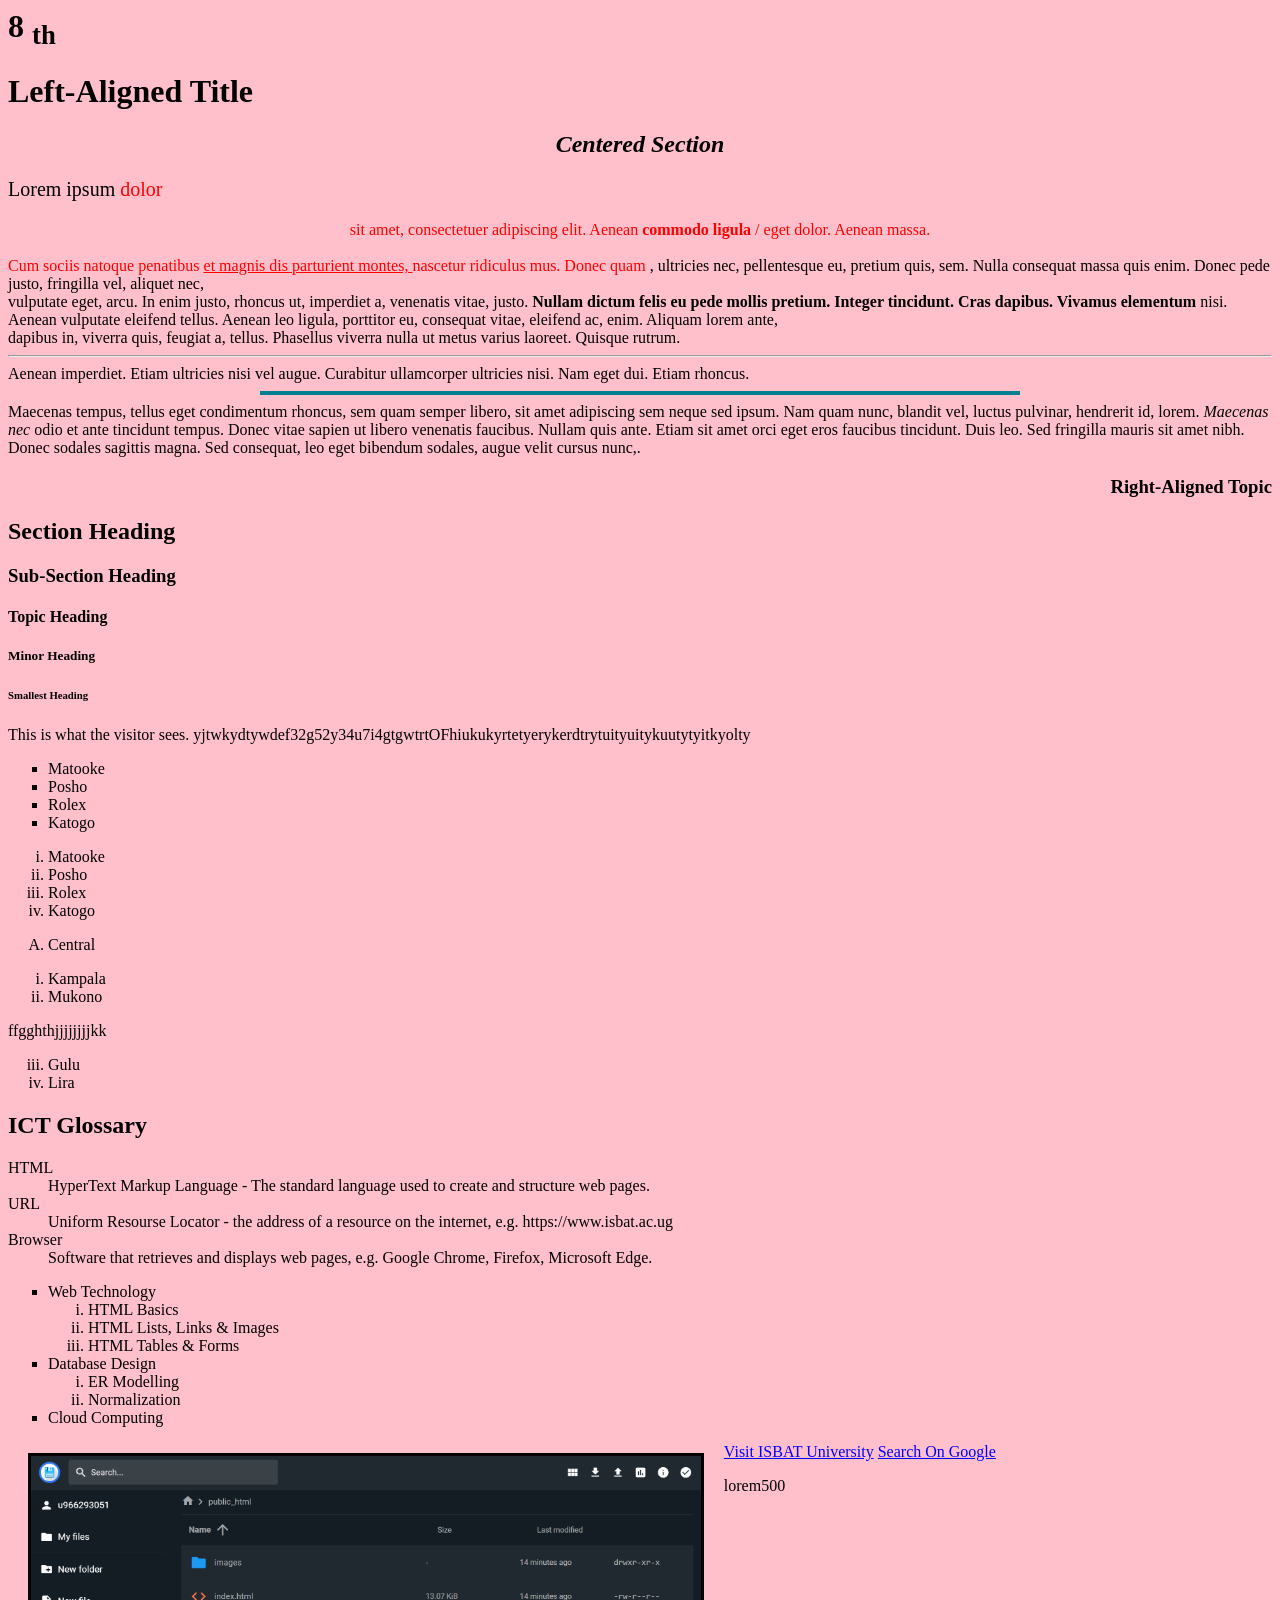
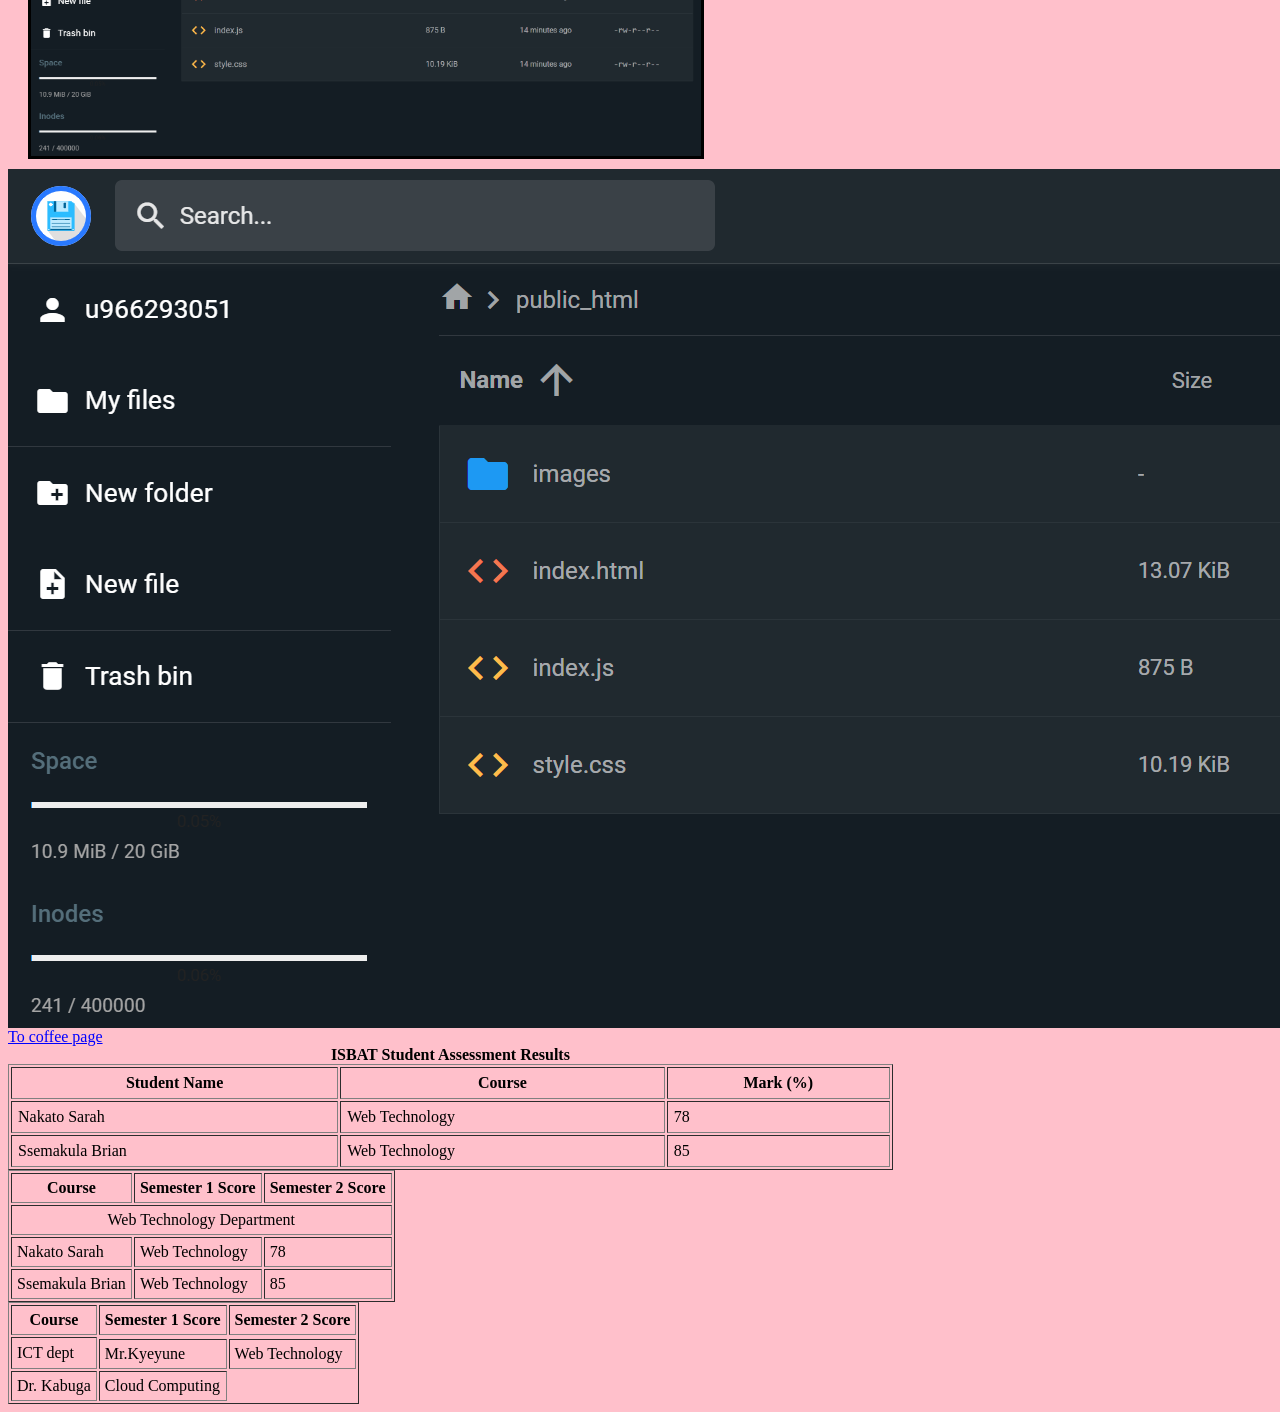
==== index.html @ 9a98d643 "first commit" ====
<HTML>
    <head>
        <TItle>Page Title Goes Here</TItle>
    </head>
    <body bgcolor="pink"
    text=#000000
    link="#0000FF"
    vlink="#800080"
    alink="#ff0000"
    background="assets\Screenshot 2026-10-08 124543.pn">
        <!--Your visual content goes here-->
     <h1>8 <sub>th</sub> </h1>
     <h1 align="left"> <b>Left-Aligned</b> Title</h1>
     <h2 align="center"> <i> Centered Section </i></h2>
     <p style="font-size: +20;">Lorem ipsum <font color= red> dolor <div align="center" >sit amet, consectetuer adipiscing elit. Aenean <b>commodo ligula </b>/ eget dolor. Aenean massa. </div> <br> Cum sociis natoque penatibus <u> et magnis dis parturient montes, </u> nascetur ridiculus mus. Donec quam </font>, ultricies nec, pellentesque eu, pretium quis, sem. Nulla consequat massa quis enim. Donec pede justo, fringilla vel, aliquet nec, <br>vulputate eget, arcu. In enim justo, rhoncus ut, imperdiet a, venenatis vitae, justo. <strong>Nullam dictum felis eu pede mollis pretium. Integer tincidunt. Cras dapibus. Vivamus elementum </strong> nisi. <br> Aenean vulputate eleifend tellus. Aenean leo ligula, porttitor eu, consequat vitae, eleifend ac, enim. Aliquam lorem ante,<br> dapibus in, viverra quis, feugiat a, tellus. Phasellus viverra nulla ut metus varius laoreet. Quisque rutrum. <hr> Aenean imperdiet. Etiam ultricies nisi vel augue. Curabitur ullamcorper ultricies nisi. Nam eget dui. Etiam rhoncus. <hr size="4" width="60%" align="center" color="#028090">Maecenas tempus, tellus eget condimentum rhoncus, sem quam semper libero, sit amet adipiscing sem neque sed ipsum. Nam quam nunc, blandit vel, luctus pulvinar, hendrerit id, lorem. <em> Maecenas nec </em> odio et ante tincidunt tempus. Donec vitae sapien ut libero venenatis faucibus. Nullam quis ante. Etiam sit amet orci eget eros faucibus tincidunt. Duis leo. Sed fringilla mauris sit amet nibh. Donec sodales sagittis magna. Sed consequat, leo eget bibendum sodales, augue velit cursus nunc,</font>.</p>
     <h3 align="right">Right-Aligned Topic</h3>
     <h2>Section Heading</h2>
     <h3>Sub-Section Heading</h3>
     <h4>Topic Heading</h4>
     <h5>Minor Heading</h5>
     <h6>Smallest Heading</h6>
        This is what the visitor sees. yjtwkydtywdef32g52y34u7i4gtgwtrtOFhiukukyrtetyerykerdtrytuityuitykuutytyitkyolty
        <ul type="square">
            <li>Matooke</li>
            <li>Posho</li>
            <li>Rolex</li>
            <li>Katogo</li>
        </ul>
        <ol type="i">
           <li>Matooke</li>
            <li>Posho</li>
            <li>Rolex</li>
            <li>Katogo</li> 
        </ol>
        <ol type="A">
            <li>Central</li>
        </ol>
        <ol type="i">
            <li>Kampala</li>
            <li>Mukono</li>
        </ol>
        

        <p>ffgghthjjjjjjjjkk</p>
        <ol type="i" start="3">
            <li>Gulu</li>
            <li>Lira</li>
        </ol>
        <h2>ICT Glossary</h2>
        <dl>
            <dt>HTML</dt>
            <dd>HyperText Markup Language - The standard language used to create and structure web pages.</dd>
            <dt>URL</dt>
            <dd>Uniform Resourse Locator - the address of a resource on the internet, e.g. https://www.isbat.ac.ug</dd>
            <dt>Browser</dt>
            <dd>Software that retrieves and displays web pages, e.g. Google Chrome, Firefox, Microsoft Edge.</dd>
        </dl>
        <ul type="square"> 
            <li>Web Technology
            <ol type="i">
                <li>HTML Basics</li>
                <li>HTML Lists, Links & Images</li>
                <li>HTML Tables & Forms</li>
            </ol>
        </li>
            <li>
                Database Design
                <ol type="i"> 
                    <li>ER Modelling</li>
                    <li>Normalization</li>
                </ol>
            </li>
            <li>Cloud Computing</li>
        </ul>
        <img src="assets\note5.png" alt="Screenshot" height="300" weight="400" border="3" hspace="20" vspace="10" align="left">
        <a href="https://www.isbat.ac.ug">Visit ISBAT University</a>
        <a href="https://www.google.com" target="_blank"> Search On Google</a>
        <p>lorem500</p>
        <a href="https://www.isbat.ac.ug">
            <img src="assets\note5.png" alt="screen shot">
        </a>
        <a href="coffee.html">To coffee page</a>
        <a href=""></a>
        <table border="1" cellpadding="6" width="70%">
            <caption align="top"> <b>ISBAT Student Assessment Results</b></caption>
            <tr>
                <th>Student Name</th>
                <th>Course</th>
                <th>Mark (%)</th>

            </tr>
            <tr>
            <td>Nakato Sarah </td>
            <td>Web Technology </td>
<td>78</td>
</tr>
                
<tr>
    <td>Ssemakula Brian</td>
    <td>Web Technology</td>
    <td>85</td>
</tr>
        </table>
        <table border="1" cellpadding="5">
            <tr>
                <th>Course</th>
                <th>Semester 1 Score</th>
                <th>Semester 2 Score</th>
            </tr>
            <!-- Spans all 3 columns: no other TDs in this row -->
             <td colspan="3" align="center">Web Technology Department</td>
            <tr>
            <td>Nakato Sarah </td>
            <td>Web Technology </td>
<td>78</td>
</tr>
                
<tr>
    <td>Ssemakula Brian</td>
    <td>Web Technology</td>
    <td>85</td>
</tr>
        </table>
    </body>    
        <table border="1" cellpadding="5">
            <tr>
                <th>Course</th>
                <th>Semester 1 Score</th>
                <th>Semester 2 Score</th>
            </tr>
    
             <td rowspan="2">ICT dept</td>
            <tr>
            <td>Mr.Kyeyune </td>
            <td>Web Technology </td>
</tr>
                <!-- No TD for Department here - already spanned above  -->
<tr>
    <td>Dr. Kabuga</td>
    <td>Cloud Computing</td>
</tr>
        </table>
    </body>    


</HTML>
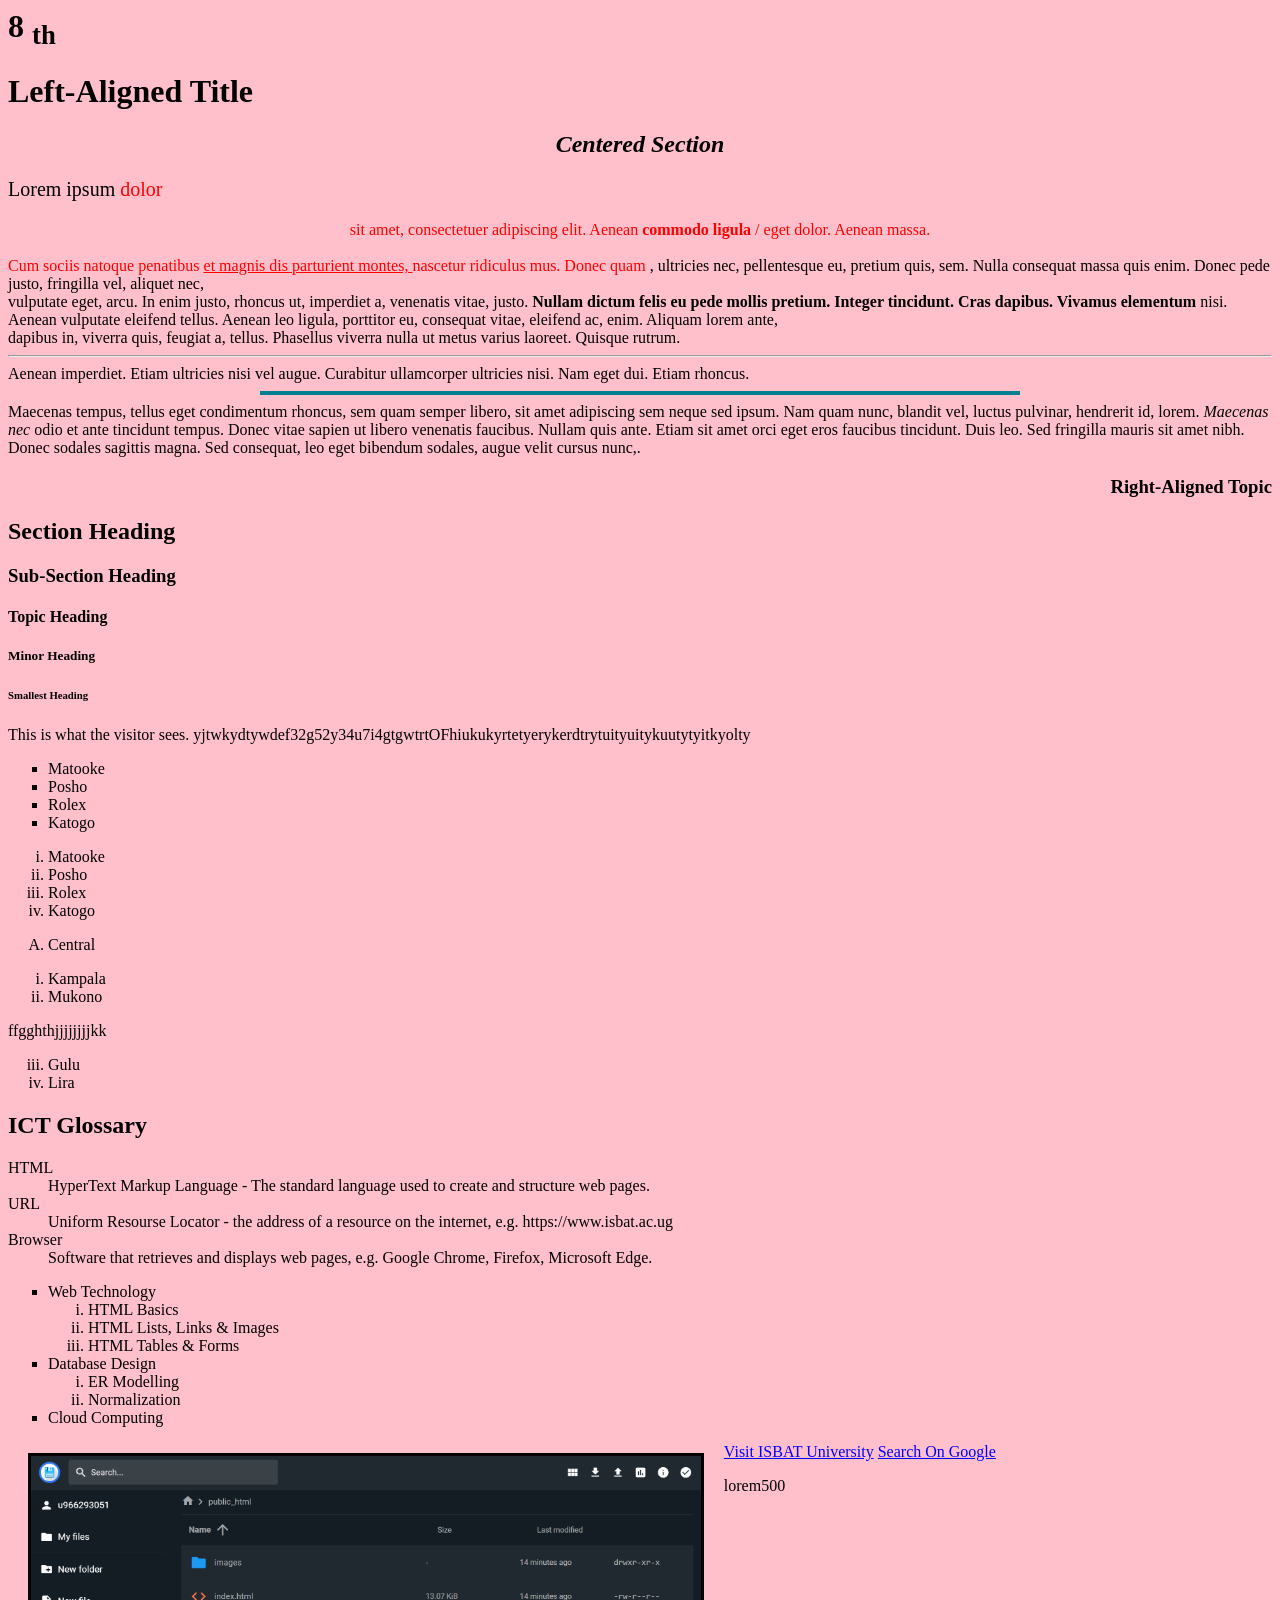
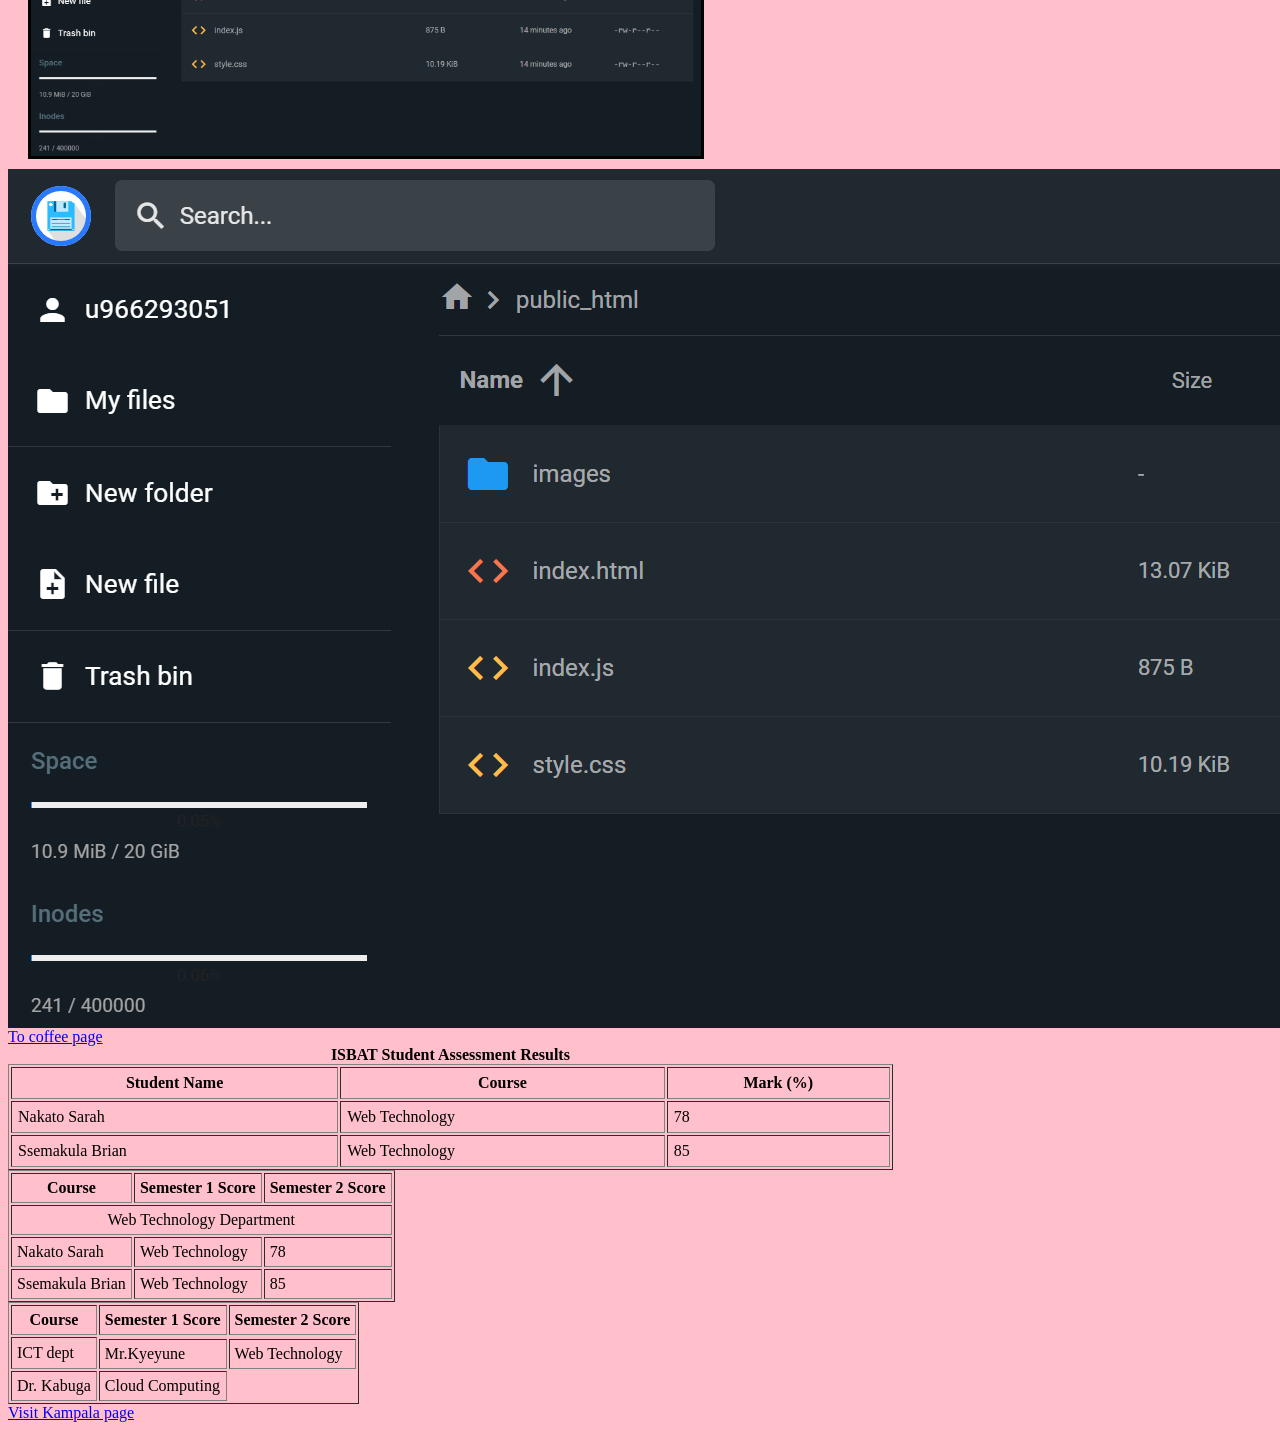
==== commit fac7de82: "link kampala page" ====
--- a/index.html
+++ b/index.html
@@ -140,6 +140,8 @@
     <td>Cloud Computing</td>
 </tr>
         </table>
+
+        <a href="kampala.html">Visit Kampala page</a>
     </body>    
 
 
